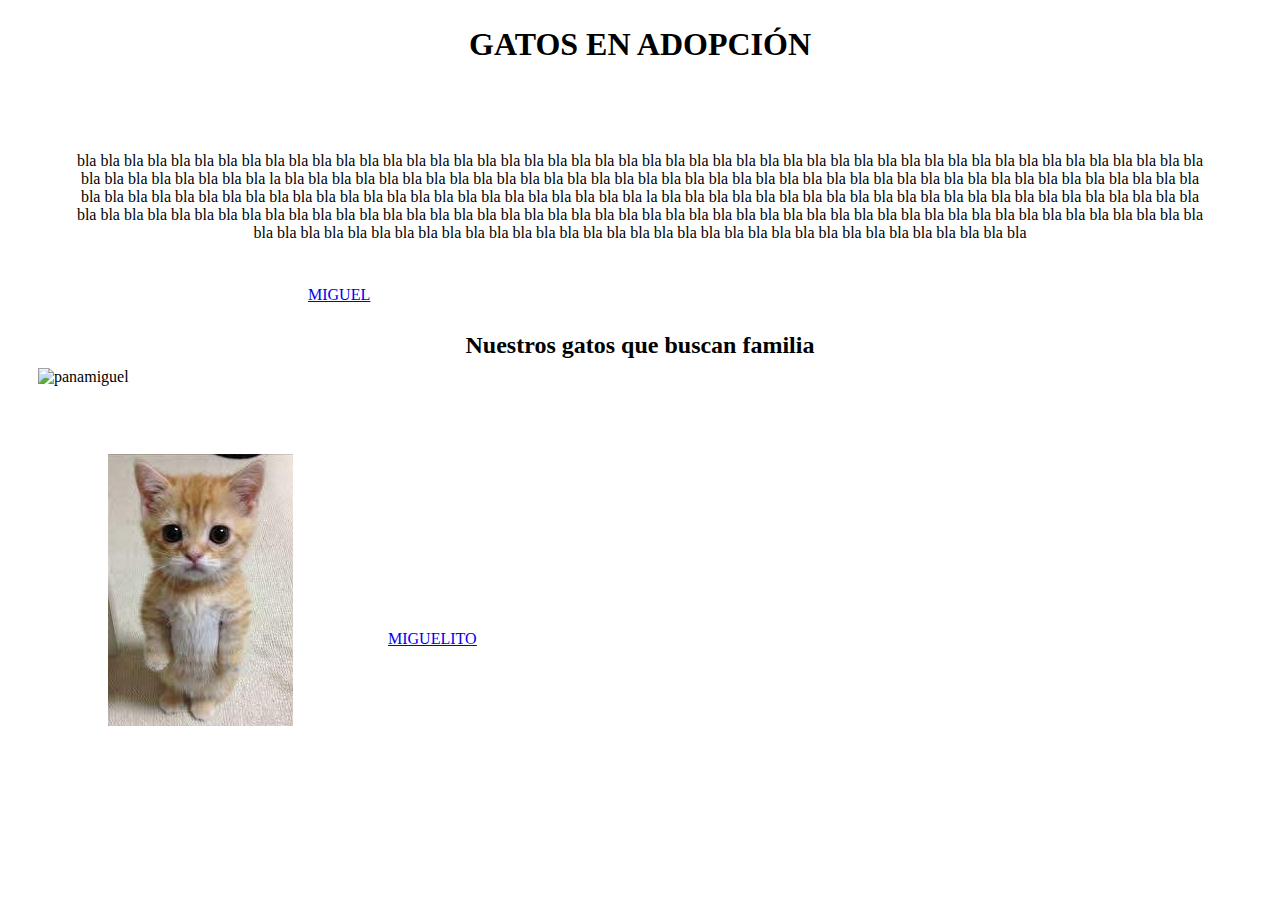
==== gatos.html @ 6a3b02f0 "casi terminado" ====
<!DOCTYPE html>
<html lang="en">
<head>
    <meta charset="UTF-8">
    <meta name="viewport" content="width=device-width, initial-scale=1.0">
    <title>Gatos</title>
    <link rel="stylesheet" href="./assets/css/style.css">
</head>
<body>
    <h1>GATOS EN ADOPCIÓN</h1>
    <p>
        bla bla bla bla bla bla bla
        bla bla bla bla bla bla bla bla bla bla bla bla bla bla bla bla bla bla 
        bla bla bla bla bla bla bla bla bla bla bla bla bla bla bla bla bla bla    
        bla bla bla bla bla bla bla bla bla bla bla bla bla la bla bla bla bla bla bla bla bla bla bla bla bla bla bla bla bla bla
        bla bla bla bla bla bla bla bla bla bla bla bla bla bla bla bla bla bla 
        bla bla bla bla bla bla bla bla bla bla bla bla bla bla bla bla bla bla    
        bla bla bla bla bla bla bla bla bla bla la bla bla bla bla bla bla bla bla bla bla bla bla bla bla bla bla bla
        bla bla bla bla bla bla bla bla bla bla bla bla bla bla bla bla bla bla 
        bla bla bla bla bla bla bla bla bla bla bla bla bla bla bla bla bla bla    
        bla bla bla bla bla bla bla bla bla bla bla bla bla bla bla bla bla bla bla bla bla bla bla bla bla bla bla bla bla bla bla bla bla bla bla bla bla bla bla bla bla bla bla bla bla bla bla bla bla bla bla 
    </p>
    <h2>Nuestros gatos que buscan familia</h2>
    <div class="posicion-imagenmiguel">
        <img src="https://ih1.redbubble.net/image.1330402284.4520/raf,360x360,075,t,fafafa:ca443f4786.jpg" alt="panamiguel">
    </div>
    <div class="texto-posicionmiguel"><a href="gatosmiguel.html">MIGUEL</a>
   
    <div class="posicion-imagenmiguelito">
    <img src="[data-uri]" alt="">
    <div class="texto-posicionmiguelito"><a href="gatosmiguelito.html">MIGUELITO</a>
    </div>   
</body>
</html>
---- assets/css/style.css ----
h1,h2 {
    color: rgb(0, 0, 0);
    text-align: center;
    border-radius: 2px;
    padding: .6rem 0;
    max-width: 80%;
    margin: 0 auto;
    margin-top: 1rem;
}

p  {
    text-align: center;
    padding: 4rem;
}
.texto-posicion{
    
    text-align: left;
    margin-left: 300px;
    margin-top: -100px;
    color: blue;
    text-decoration: underline;
    cursor: pointer;
    
}
.texto-posicionmiguel{
    
    text-align: left;
    margin-left:300px;
    margin-top: -100px;
    color: blue;
    text-decoration: underline;
    cursor: pointer;
    
}
.texto-posicionmiguel2{
    
    text-align: left;
    margin-left:800px;
    margin-top: -200px;
    color: rgb(0, 0, 0);
  
    
}
.texto-posicionmiguelito{
    
    text-align: left;
    margin-left: 280px;
    margin-top: -100px;
    color: blue;
    text-decoration: underline;
    cursor: pointer;
}
.texto-posicionmiguelito2{
    
    text-align: center;
    margin-left:700px;
    margin-top: -200px;
    color: rgb(0, 0, 0);
}
ul{
    
    padding-left: 11%;
    text-align:left ;
    position: relative;
}
.posicion-imagen{
    margin-left: 180px;
}
.posicion-imagenpochita{
    margin-top: 150px;
}
.posicion-imagenmiguelito{
    
    margin-top: 150px;
    margin-left: -200px;
}
.posicion-imagenmiguelito2{
    
    margin-top: 200px; 
    margin-left: 500px;
}
.posicion-imagenmiguel{
    
margin-left: 30px;
}
.posicion-imagenmiguel2{
    
margin-top: 200px; 
margin-left: 500px;
   }
.posicion-imagenein{
    
    margin-top: 50px;
    margin-left: 100px;
}
.texto-posicionein{
    
    text-align: left;
    margin-left: 350px;
    margin-top: -100px;
    color: blue;
    text-decoration: underline;
    cursor: pointer;
}
.posicion-imagendoge{
    
    margin-top: 150px;
    margin-left: -250px;
}
.texto-posiciondoge{
    
    text-align: left;
    margin-left: 250px;
    margin-top: -100px;
    color: blue;
    text-decoration: underline;
    cursor: pointer;
}
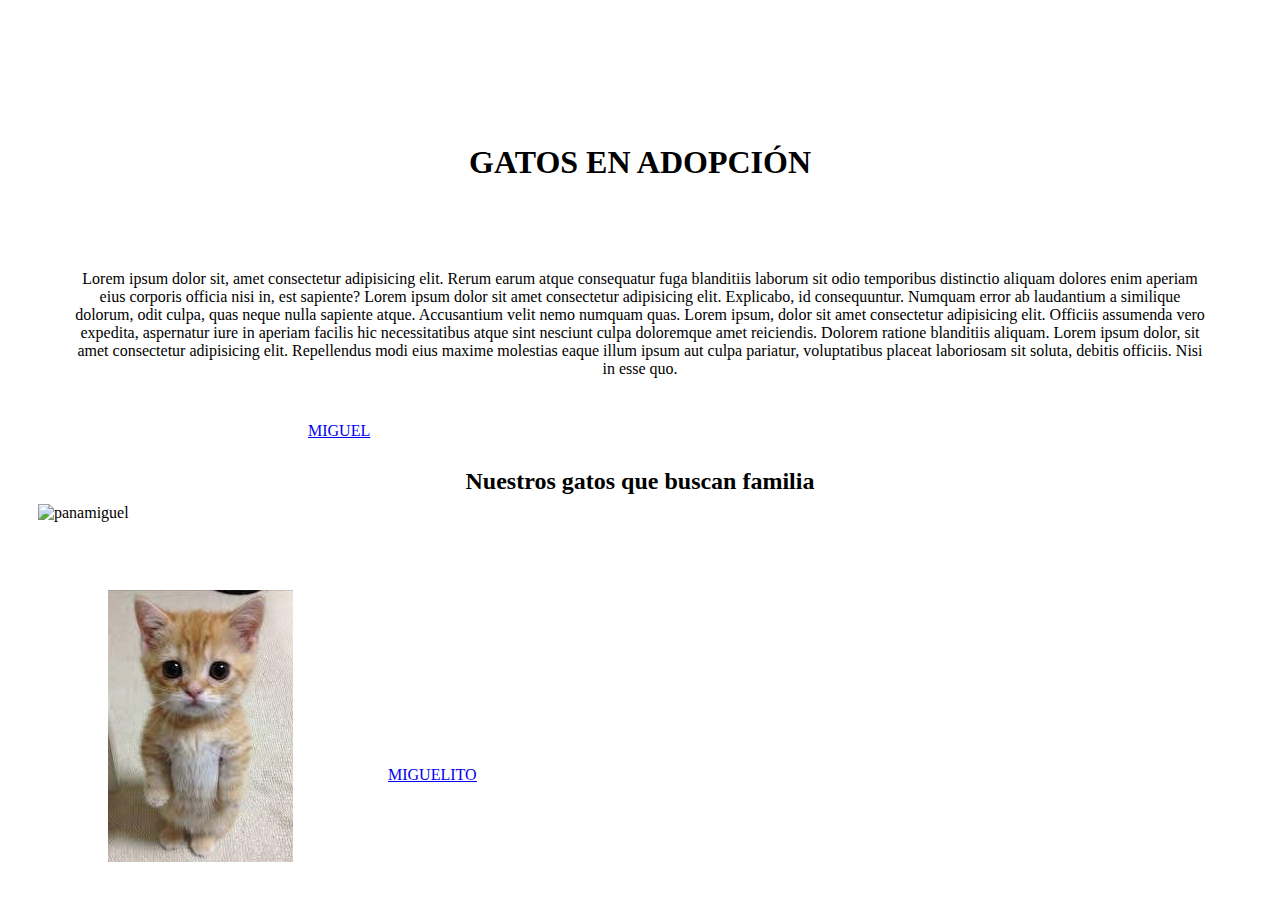
==== commit 0c4941d1: "terminado" ====
--- a/gatos.html
+++ b/gatos.html
@@ -7,18 +7,14 @@
     <link rel="stylesheet" href="./assets/css/style.css">
 </head>
 <body>
+    <div class="texto-volver"><a href="index.html">Inicio</a></div> 
+
     <h1>GATOS EN ADOPCIÓN</h1>
     <p>
-        bla bla bla bla bla bla bla
-        bla bla bla bla bla bla bla bla bla bla bla bla bla bla bla bla bla bla 
-        bla bla bla bla bla bla bla bla bla bla bla bla bla bla bla bla bla bla    
-        bla bla bla bla bla bla bla bla bla bla bla bla bla la bla bla bla bla bla bla bla bla bla bla bla bla bla bla bla bla bla
-        bla bla bla bla bla bla bla bla bla bla bla bla bla bla bla bla bla bla 
-        bla bla bla bla bla bla bla bla bla bla bla bla bla bla bla bla bla bla    
-        bla bla bla bla bla bla bla bla bla bla la bla bla bla bla bla bla bla bla bla bla bla bla bla bla bla bla bla
-        bla bla bla bla bla bla bla bla bla bla bla bla bla bla bla bla bla bla 
-        bla bla bla bla bla bla bla bla bla bla bla bla bla bla bla bla bla bla    
-        bla bla bla bla bla bla bla bla bla bla bla bla bla bla bla bla bla bla bla bla bla bla bla bla bla bla bla bla bla bla bla bla bla bla bla bla bla bla bla bla bla bla bla bla bla bla bla bla bla bla bla 
+        Lorem ipsum dolor sit, amet consectetur adipisicing elit. Rerum earum atque consequatur fuga blanditiis laborum sit odio temporibus distinctio aliquam dolores enim aperiam eius corporis officia nisi in, est sapiente?
+        Lorem ipsum dolor sit amet consectetur adipisicing elit. Explicabo, id consequuntur. Numquam error ab laudantium a similique dolorum, odit culpa, quas neque nulla sapiente atque. Accusantium velit nemo numquam quas.
+        Lorem ipsum, dolor sit amet consectetur adipisicing elit. Officiis assumenda vero expedita, aspernatur iure in aperiam facilis hic necessitatibus atque sint nesciunt culpa doloremque amet reiciendis. Dolorem ratione blanditiis aliquam.
+        Lorem ipsum dolor, sit amet consectetur adipisicing elit. Repellendus modi eius maxime molestias eaque illum ipsum aut culpa pariatur, voluptatibus placeat laboriosam sit soluta, debitis officiis. Nisi in esse quo.
     </p>
     <h2>Nuestros gatos que buscan familia</h2>
     <div class="posicion-imagenmiguel">
--- a/assets/css/style.css
+++ b/assets/css/style.css
@@ -115,4 +115,20 @@
     color: blue;
     text-decoration: underline;
     cursor: pointer;
+}
+.texto-posiciondoge2{
+    
+    text-align: left;
+    margin-left: 650px;
+    margin-top: -150px;
+    
+}
+.texto-volver{
+    
+    text-align: left;
+    margin-left: 1750px;
+    margin-top: 100px;
+    color: blue;
+    text-decoration: underline;
+    cursor: pointer;
 }